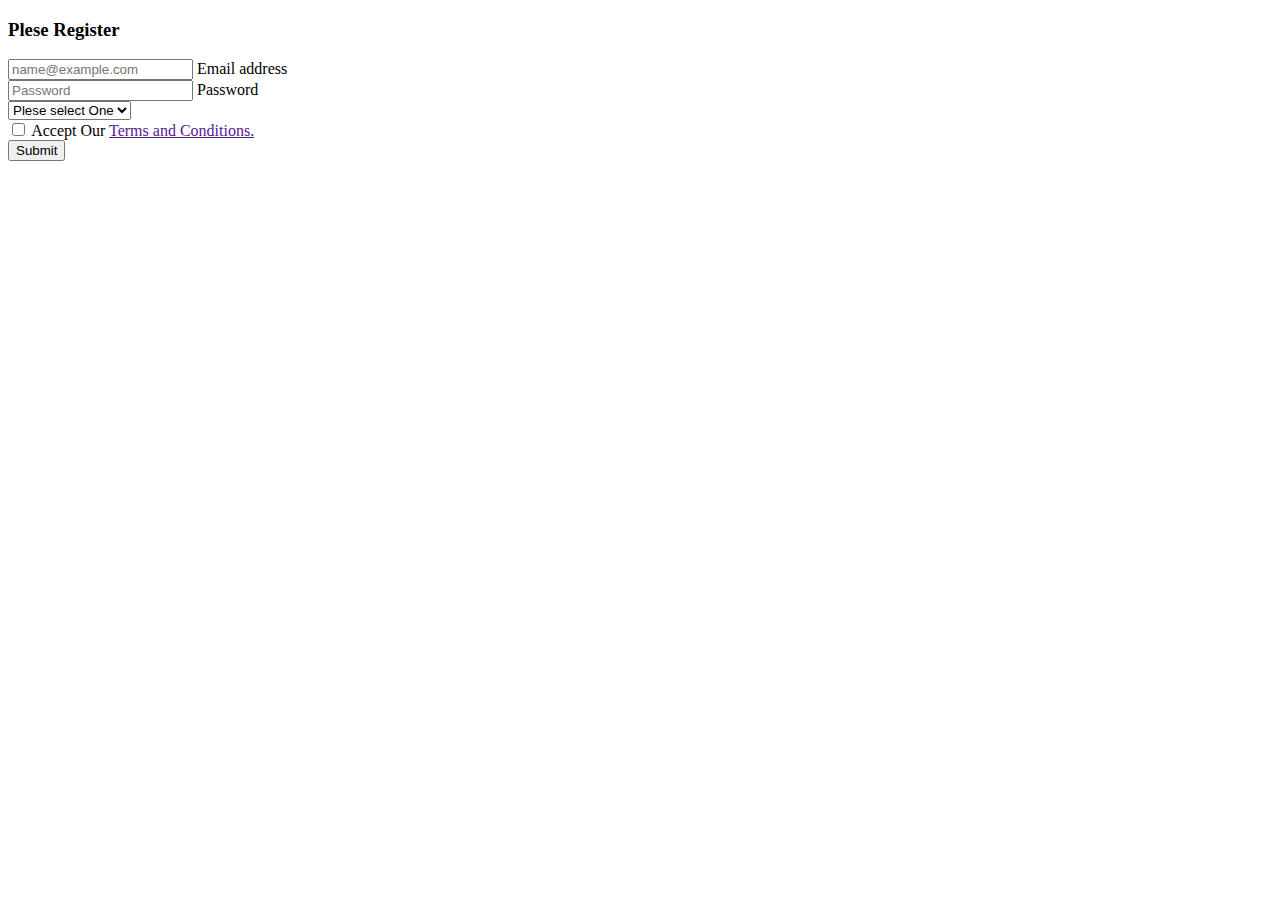
==== registration.html @ 3237d90f "Registration bons done" ====
<!doctype html>
<html lang="en">
  <head>
    <meta charset="utf-8">
    <meta name="viewport" content="width=device-width, initial-scale=1">
    <title>Registration</title>
    <link href="https://cdn.jsdelivr.net/npm/bootstrap@5.2.0/dist/css/bootstrap.min.css" rel="stylesheet" integrity="sha384-gH2yIJqKdNHPEq0n4Mqa/HGKIhSkIHeL5AyhkYV8i59U5AR6csBvApHHNl/vI1Bx" crossorigin="anonymous">
  </head>
  <body>
    
    <section class="container rounded p-3 text-center bg-success mt-5">
        <div class="row">
            <div class="col-md-12 d-flex flex-column justify-content-center align-items-center">
                <h3>Plese Register</h3>
                <form>
                    <div class="form-floating mb-3">
                        <input type="email" class="form-control" id="floatingInput" placeholder="name@example.com">
                        <label for="floatingInput">Email address</label>
                      </div>
                      <div class="form-floating mb-3">
                        <input type="password" class="form-control" id="floatingPassword" placeholder="Password">
                        <label for="floatingPassword">Password</label>
                      </div>
                      <select class="form-select mb-3" aria-label="Default select example">
                        <option selected>Plese select One</option>
                        <option value="Male">Male</option>
                        <option value="Female">Woman</option>
                        <option value="Others">Others</option>
                      </select>

                      <div class="form-check mb-3">
                        <input class="form-check-input" type="checkbox" value="" id="flexCheckDefault">
                        <label class="form-check-label" for="flexCheckDefault">
                          Accept Our <a href="">Terms and Conditions.</a>
                        </label>
                      </div>
                      <input  class="btn btn-primary" type="button" value="Submit">
                </form>
            </div>
        </div>
    </section>

    <script src="https://cdn.jsdelivr.net/npm/bootstrap@5.2.0/dist/js/bootstrap.bundle.min.js" integrity="sha384-A3rJD856KowSb7dwlZdYEkO39Gagi7vIsF0jrRAoQmDKKtQBHUuLZ9AsSv4jD4Xa" crossorigin="anonymous"></script>
  </body>
</html>
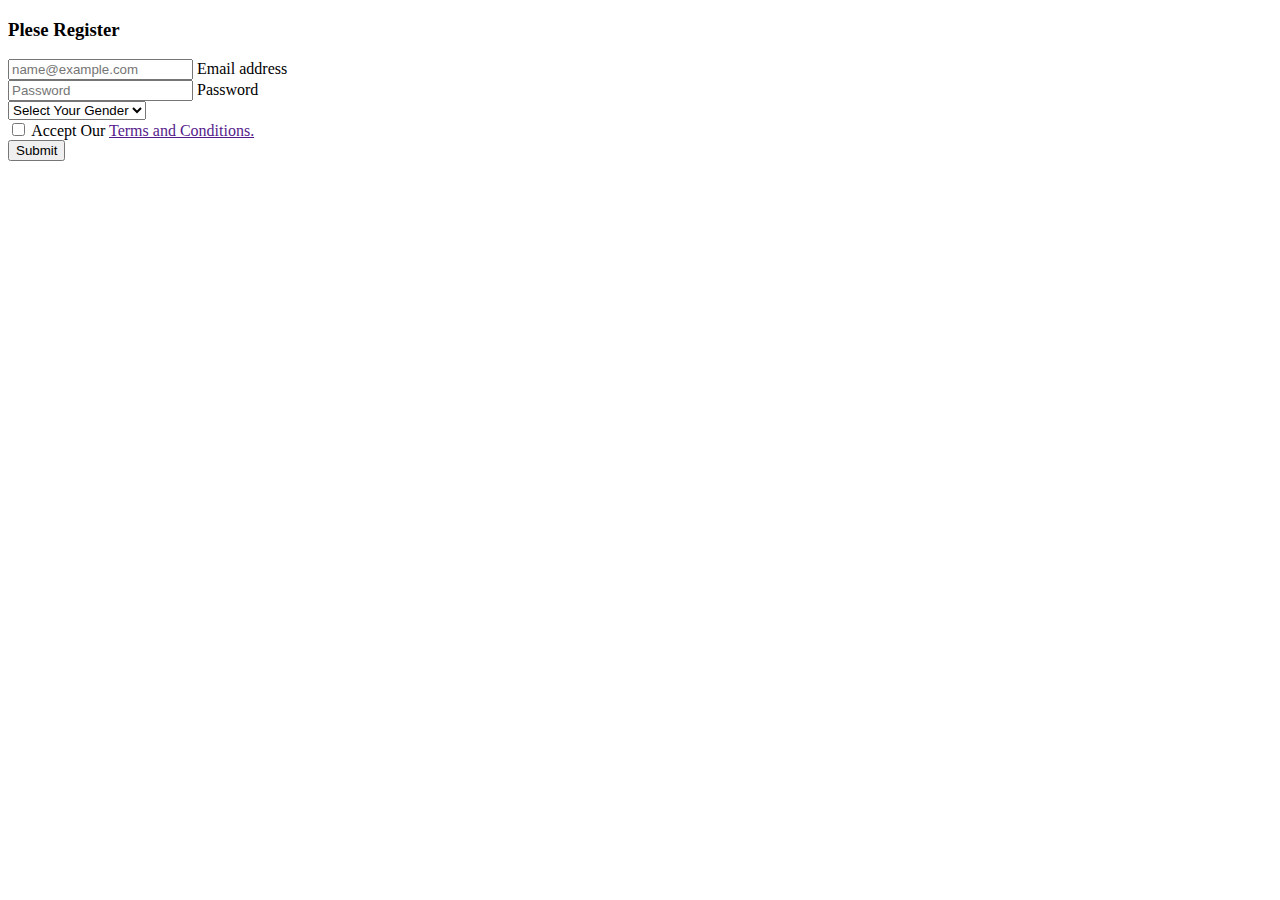
==== commit 8e6de04e: "Form Edited" ====
--- a/registration.html
+++ b/registration.html
@@ -8,7 +8,7 @@
   </head>
   <body>
     
-    <section class="container rounded p-3 text-center bg-success mt-5">
+    <section class="container rounded p-3 text-center bg-successe mt-5">
         <div class="row">
             <div class="col-md-12 d-flex flex-column justify-content-center align-items-center">
                 <h3>Plese Register</h3>
@@ -22,7 +22,7 @@
                         <label for="floatingPassword">Password</label>
                       </div>
                       <select class="form-select mb-3" aria-label="Default select example">
-                        <option selected>Plese select One</option>
+                        <option selected>Select Your Gender</option>
                         <option value="Male">Male</option>
                         <option value="Female">Woman</option>
                         <option value="Others">Others</option>
@@ -31,10 +31,10 @@
                       <div class="form-check mb-3">
                         <input class="form-check-input" type="checkbox" value="" id="flexCheckDefault">
                         <label class="form-check-label" for="flexCheckDefault">
-                          Accept Our <a href="">Terms and Conditions.</a>
+                          Accept Our <a class="text-decoration-none" href="">Terms and Conditions.</a>
                         </label>
                       </div>
-                      <input  class="btn btn-primary" type="button" value="Submit">
+                      <input  class="btn btn-outline-warning" type="button" value="Submit">
                 </form>
             </div>
         </div>
